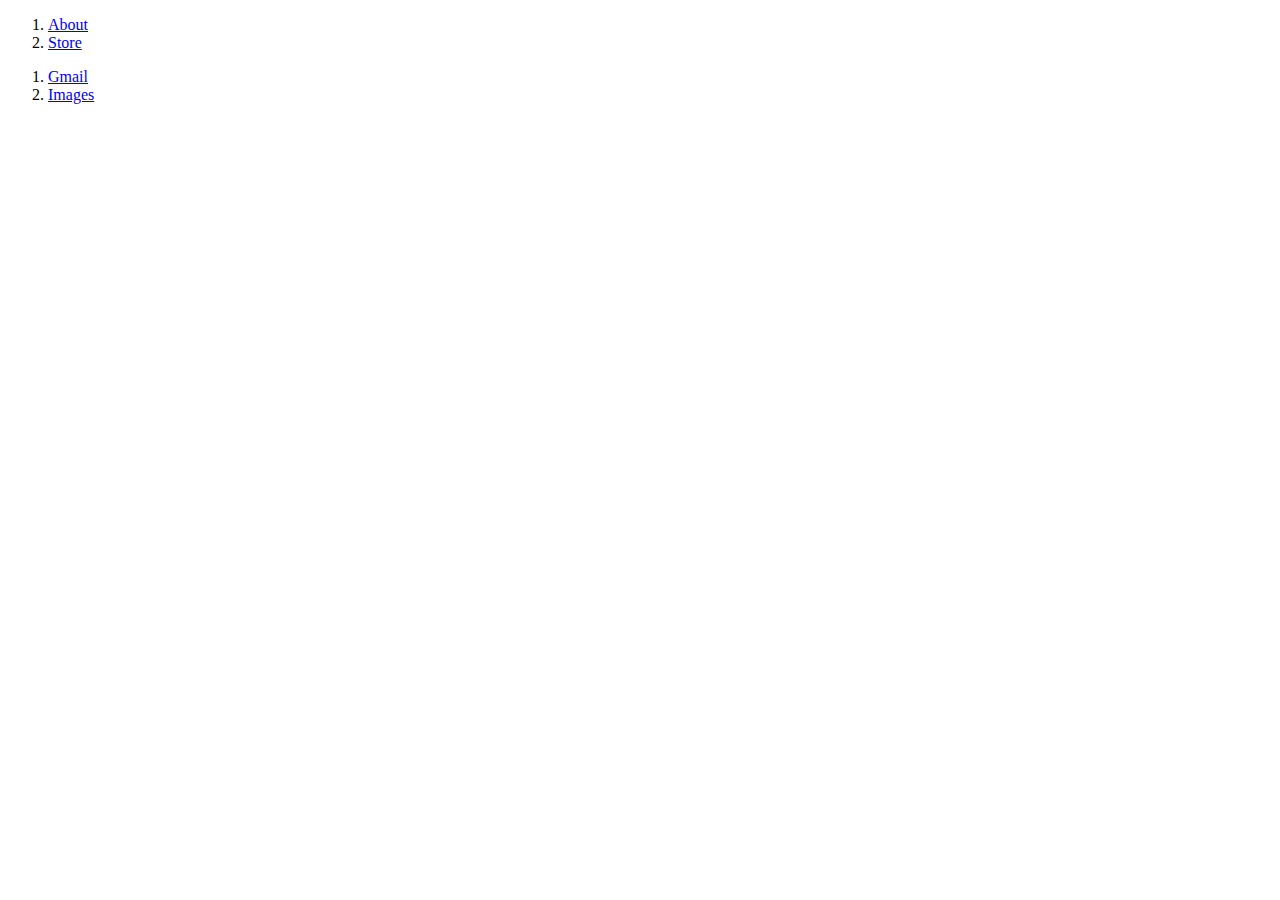
==== module-2/task/start/index.html @ c6420af5 "Update index.html" ====
<!DOCTYPE html>
<html lang="en">
<head>
  <meta charset="UTF-8">
  <meta http-equiv="X-UA-Compatible" content="IE=edge">
  <meta name="viewport" content="width=device-width, initial-scale=1.0">
  <title>Google home page clone</title>
</head>
<body>
  <ol>
 <li>
  <a href="http://example.com/">About</a> 
  </li> 
  <li>
  <a href="http://example.com/"target="_blank">Store</a>  
  </li>
 </ol>

 <ol>
 <li> 
  <a href="mailto:hello@example.com">Gmail</a> 
  </li>
 <li>
  <a href="http://unsplash.com" target="_blank"> Images</a>
 </li>
  </ol>

 <img src="../assets/google_logo.png" alt="">
 <img src="../assets/mag_glass.svg" alt="">
 <img src="../assets/microphone.svg
 " alt="">


</body>
</html>
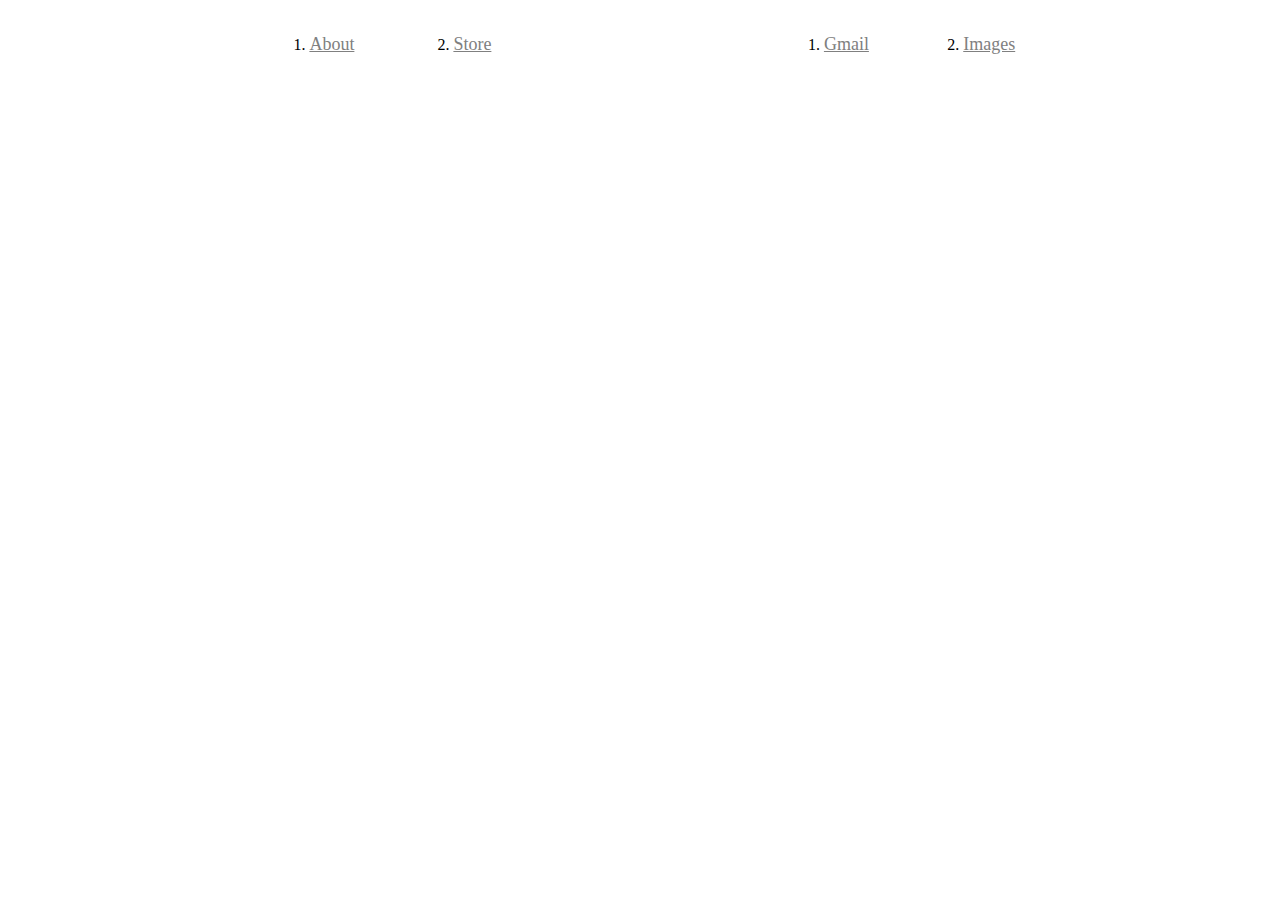
==== commit 0e4a006c: "Update index.html" ====
--- a/module-2/task/start/index.html
+++ b/module-2/task/start/index.html
@@ -5,25 +5,31 @@
   <meta http-equiv="X-UA-Compatible" content="IE=edge">
   <meta name="viewport" content="width=device-width, initial-scale=1.0">
   <title>Google home page clone</title>
+  <link rel="stylesheet" href="styles/styles.css">
 </head>
 <body>
-  <ol>
- <li>
-  <a href="http://example.com/">About</a> 
-  </li> 
-  <li>
-  <a href="http://example.com/"target="_blank">Store</a>  
-  </li>
- </ol>
+  <header>
+    <ol>
+      <li>
+        <a href="http://example.com/">About</a> 
+      </li> 
+      <li>
+        <a href="http://example.com/"target="_blank">Store</a>  
+      </li>
+    </ol>
 
- <ol>
- <li> 
-  <a href="mailto:hello@example.com">Gmail</a> 
-  </li>
- <li>
-  <a href="http://unsplash.com" target="_blank"> Images</a>
- </li>
-  </ol>
+    <ol>
+        <li> 
+         <a href="mailto:hello@example.com">Gmail</a> 
+        </li>
+        <li>
+         <a href="http://unsplash.com" target="_blank"> Images</a>
+        </li>
+    </ol>
+  </header>
+ 
+
+ 
 
  <img src="../assets/google_logo.png" alt="">
  <img src="../assets/mag_glass.svg" alt="">
@@ -31,5 +37,6 @@
  " alt="">
 
 
+
 </body>
 </html>--- a/module-2/task/start/styles/styles.css
+++ b/module-2/task/start/styles/styles.css
@@ -0,0 +1,21 @@
+a{
+    color:gray;
+    font-size:18px;
+}
+
+header{
+    display: flex;
+    justify-content: space-evenly;
+    align-items: center;
+    width: 90%; 
+    margin: 0 auto;
+    padding: 10px;
+   /* border: 3px solid turquoise;*/
+}
+ol{
+    /*border: 3px solid turquoise;*/
+    display: flex;
+    justify-content: space-evenly;
+    width: 380px;
+
+}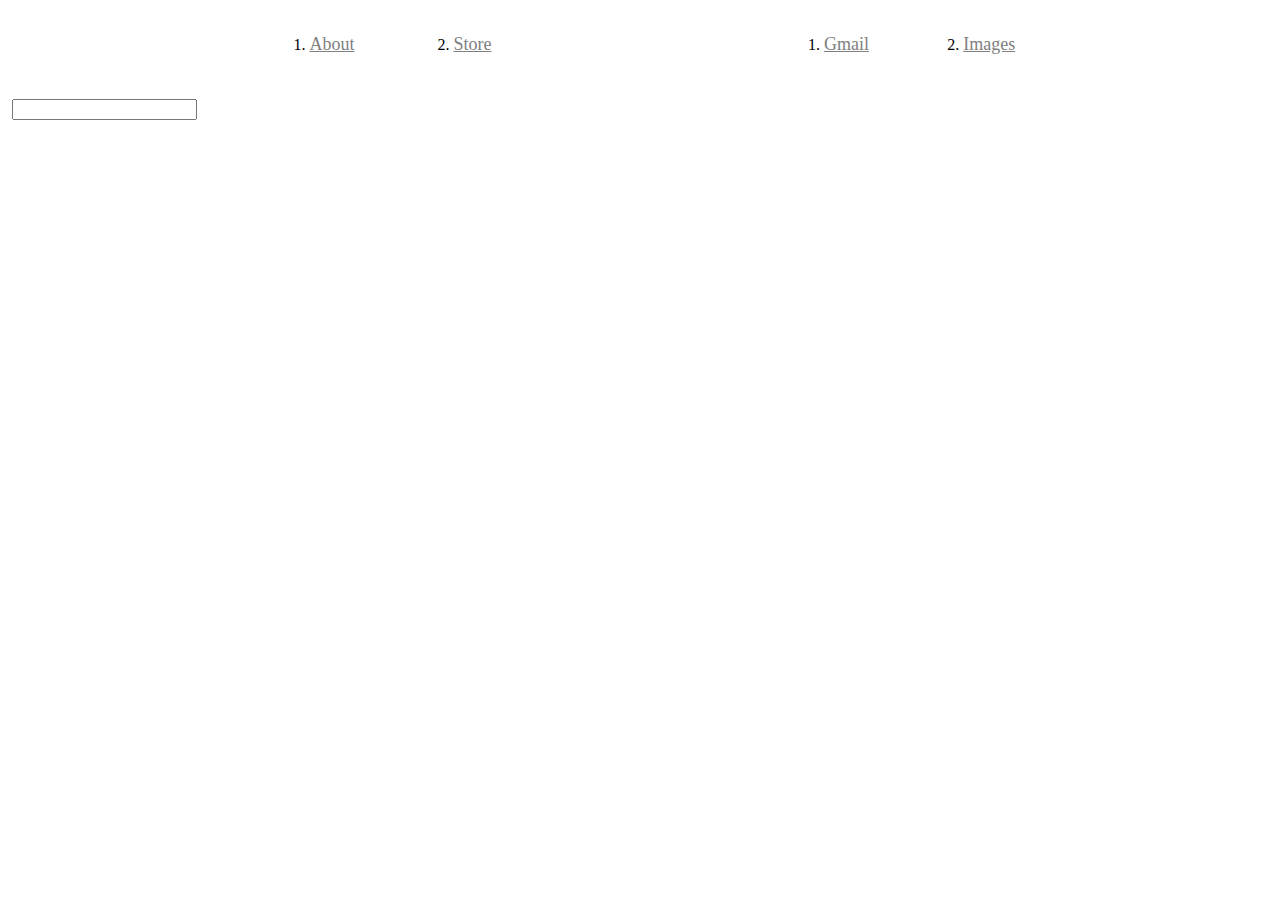
==== commit f7c56116: "Update index.html" ====
--- a/module-2/task/start/index.html
+++ b/module-2/task/start/index.html
@@ -6,9 +6,12 @@
   <meta name="viewport" content="width=device-width, initial-scale=1.0">
   <title>Google home page clone</title>
   <link rel="stylesheet" href="styles/styles.css">
+  <link rel="preconnect" href="https://fonts.gstatic.com">
+<link href="https://fonts.googleapis.com/css2?family=Lexend+Deca&display=swap" rel="stylesheet">
 </head>
 <body>
   <header>
+    
     <ol>
       <li>
         <a href="http://example.com/">About</a> 
@@ -30,12 +33,17 @@
  
 
  
+<main>
+  <img src="../assets/google_logo.png" alt="">
+  <div class="search-container">
+    <img class="search-mag-glass" src="../assets/mag_glass.svg" alt="">
+    <input type="text">
+    <img class="search-microphone" src="../assets/microphone.svg
+    " alt="">
+  </div>
 
- <img src="../assets/google_logo.png" alt="">
- <img src="../assets/mag_glass.svg" alt="">
- <img src="../assets/microphone.svg
- " alt="">
-
+</main>
+ 
 
 
 </body>
